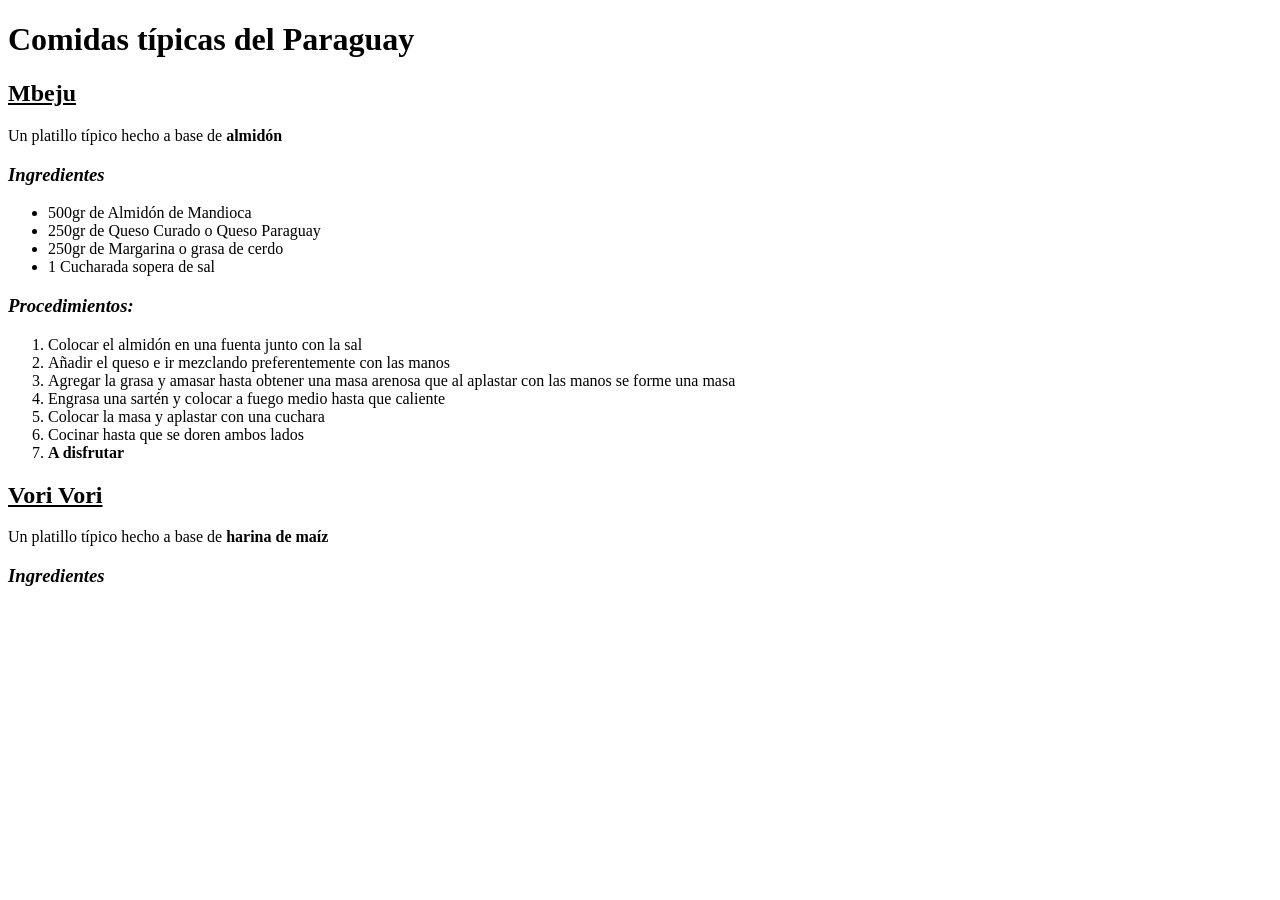
==== public_html/index.html @ e77fd91f "Iniciando el archivo HTML para la WEB hecho en curso Diseño WEB 2026 MITIC" ====
<!DOCTYPE html>
<html>
    <head>
        <title>Menú Paraguay</title>
        <meta charset="UTF-8">
        <meta name="viewport" content="width=device-width, initial-scale=1.0">
    </head>
    <body>
        <h1>Comidas típicas del Paraguay</h1>
        <h2><u>Mbeju</u></h2>
        <p>Un platillo típico hecho a base de <strong>almidón</strong></p>
        <h3><i>Ingredientes</i></h3>
        <ul>
            <li>500gr de Almidón de Mandioca</li>
            <li>250gr de Queso Curado o Queso Paraguay</li>
            <li>250gr de Margarina o grasa de cerdo</li>
            <li>1 Cucharada sopera de sal</li>
        </ul>
        <h3><i>Procedimientos:</i></h3>
        <ol>
            <li>Colocar el almidón en una fuenta junto con la sal</li>
            <li>Añadir el queso e ir mezclando preferentemente con las manos</li>
            <li>Agregar la grasa y amasar hasta obtener una masa arenosa que al aplastar con las manos se forme una masa</li>
            <li>Engrasa una sartén y colocar a fuego medio hasta que caliente</li>
            <li>Colocar la masa y aplastar con una cuchara</li>
            <li>Cocinar hasta que se doren ambos lados</li>
            <li><strong>A disfrutar</strong></li>
        </ol>
        <h2><u>Vori Vori</u></h2>
        <p>Un platillo típico hecho a base de <strong>harina de maíz</strong></p>
        <h3><i>Ingredientes</i></h3>
    </body>
</html>
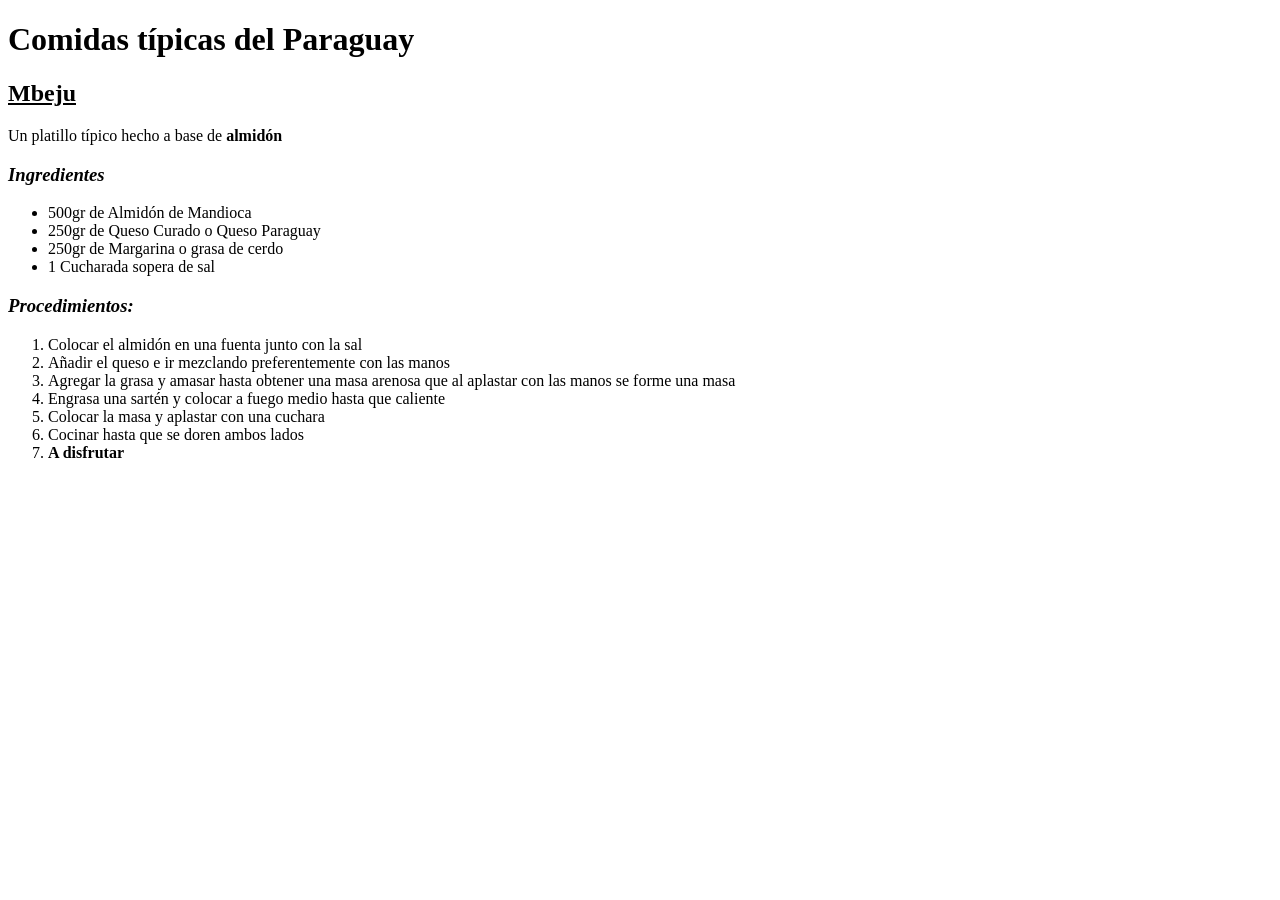
==== commit 8e7b9f76: "Eliminada los códigos innecesarios del index.html" ====
--- a/public_html/index.html
+++ b/public_html/index.html
@@ -26,8 +26,5 @@
             <li>Cocinar hasta que se doren ambos lados</li>
             <li><strong>A disfrutar</strong></li>
         </ol>
-        <h2><u>Vori Vori</u></h2>
-        <p>Un platillo típico hecho a base de <strong>harina de maíz</strong></p>
-        <h3><i>Ingredientes</i></h3>
     </body>
 </html>
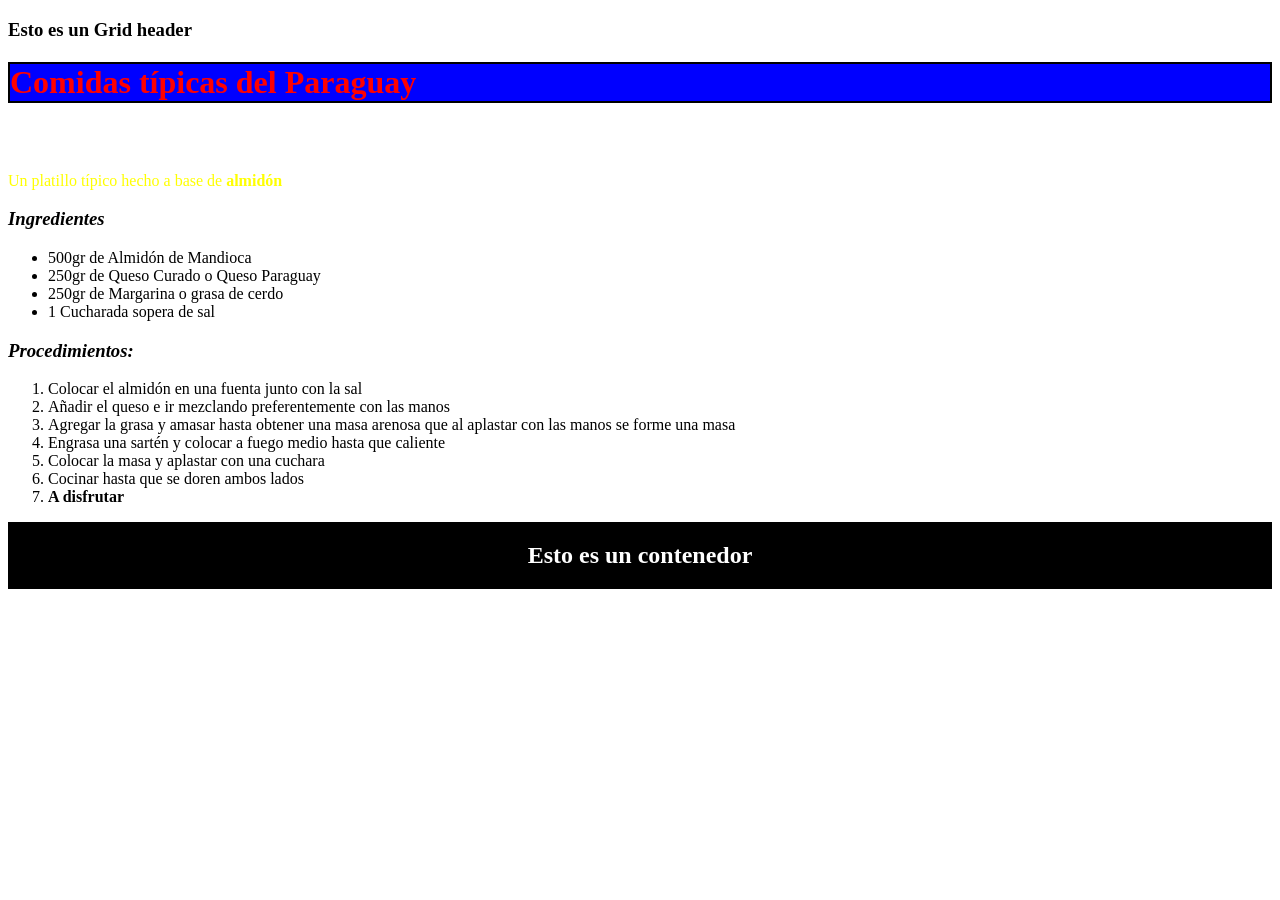
==== commit 3742b888: "Actualización y pruebas de estilos CSS en el index" ====
--- a/public_html/index.html
+++ b/public_html/index.html
@@ -4,8 +4,12 @@
         <title>Menú Paraguay</title>
         <meta charset="UTF-8">
         <meta name="viewport" content="width=device-width, initial-scale=1.0">
+        <link rel="stylesheet" href="style.css">
     </head>
     <body>
+        <div class="grid-container">
+            <h3>Esto es un Grid header</h3>
+        </div>
         <h1>Comidas típicas del Paraguay</h1>
         <h2><u>Mbeju</u></h2>
         <p>Un platillo típico hecho a base de <strong>almidón</strong></p>
@@ -17,7 +21,8 @@
             <li>1 Cucharada sopera de sal</li>
         </ul>
         <h3><i>Procedimientos:</i></h3>
-        <ol>
+        <div class="header">
+            <ol>
             <li>Colocar el almidón en una fuenta junto con la sal</li>
             <li>Añadir el queso e ir mezclando preferentemente con las manos</li>
             <li>Agregar la grasa y amasar hasta obtener una masa arenosa que al aplastar con las manos se forme una masa</li>
@@ -26,5 +31,9 @@
             <li>Cocinar hasta que se doren ambos lados</li>
             <li><strong>A disfrutar</strong></li>
         </ol>
+        </div>
+        <div class="container">
+            <h2>Esto es un contenedor</h2>
+        </div>
     </body>
 </html>
--- a/public_html/style.css
+++ b/public_html/style.css
@@ -0,0 +1,47 @@
+h1 { 
+color: red; 
+background-color: blue; 
+border: 2px solid black; 
+}
+p {
+color: yellow;
+}
+h2 {
+color: white;
+}
+h3 {
+    color: black;
+}
+.container {
+    display: flex;
+    background-color: black;
+    flex-direction: row;
+    --flex-direction: row-reverse;
+    --flex-direction: column;
+    --flex-direction: column-reverse;
+    --flex-wrap: wrap;
+    --flex-wrap: nowrap;
+    --flex-wrap: wrap-reverse;
+    justify-content: center;
+    --justify-content: flex-start;
+    --justify-content: flex-end;
+    --justify-content: space-between;
+    --justify-content: space-evenly;
+    --justify-content: space-around;
+    --align-items: stretch;
+    --align-items: flex-start;
+    --align-content: center;
+    --align-content: stretch;
+    --align-items: flex-start;
+}
+
+grid-container {
+    display: flex;
+    background-color: black;
+}
+.grid-item { 
+grid-area: header; 
+} 
+.header { 
+grid-area: header; 
+}
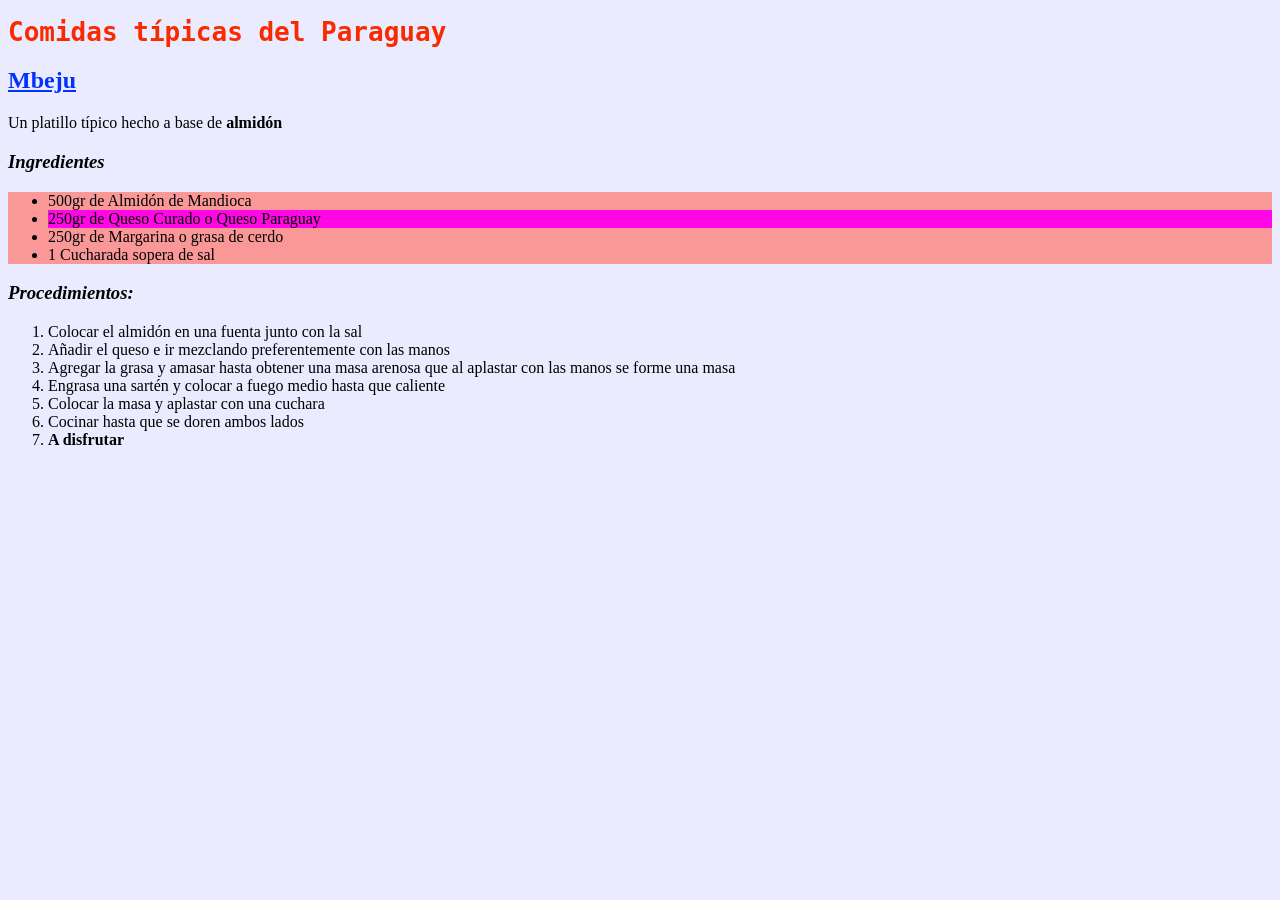
==== commit c77d3ac6: "Actualización de práctica de CSS en index" ====
--- a/public_html/index.html
+++ b/public_html/index.html
@@ -4,24 +4,28 @@
         <title>Menú Paraguay</title>
         <meta charset="UTF-8">
         <meta name="viewport" content="width=device-width, initial-scale=1.0">
-        <link rel="stylesheet" href="style.css">
+        <style>
+            h1 {color: rgb(250, 42, 0);
+                font-family: monospace;
+            }
+            h2 {color: rgb(0, 50, 250);}
+            body {background-color: rgb(235, 235, 255);}
+            .ingredientes {background-color: rgb(250, 152, 152);}
+            #queso {background-color: rgb(255, 8, 229);}
+        </style>
     </head>
     <body>
-        <div class="grid-container">
-            <h3>Esto es un Grid header</h3>
-        </div>
         <h1>Comidas típicas del Paraguay</h1>
         <h2><u>Mbeju</u></h2>
         <p>Un platillo típico hecho a base de <strong>almidón</strong></p>
         <h3><i>Ingredientes</i></h3>
-        <ul>
+        <ul class="ingredientes">
             <li>500gr de Almidón de Mandioca</li>
-            <li>250gr de Queso Curado o Queso Paraguay</li>
+            <li id="queso">250gr de Queso Curado o Queso Paraguay</li>
             <li>250gr de Margarina o grasa de cerdo</li>
             <li>1 Cucharada sopera de sal</li>
         </ul>
         <h3><i>Procedimientos:</i></h3>
-        <div class="header">
             <ol>
             <li>Colocar el almidón en una fuenta junto con la sal</li>
             <li>Añadir el queso e ir mezclando preferentemente con las manos</li>
@@ -31,9 +35,5 @@
             <li>Cocinar hasta que se doren ambos lados</li>
             <li><strong>A disfrutar</strong></li>
         </ol>
-        </div>
-        <div class="container">
-            <h2>Esto es un contenedor</h2>
-        </div>
     </body>
 </html>
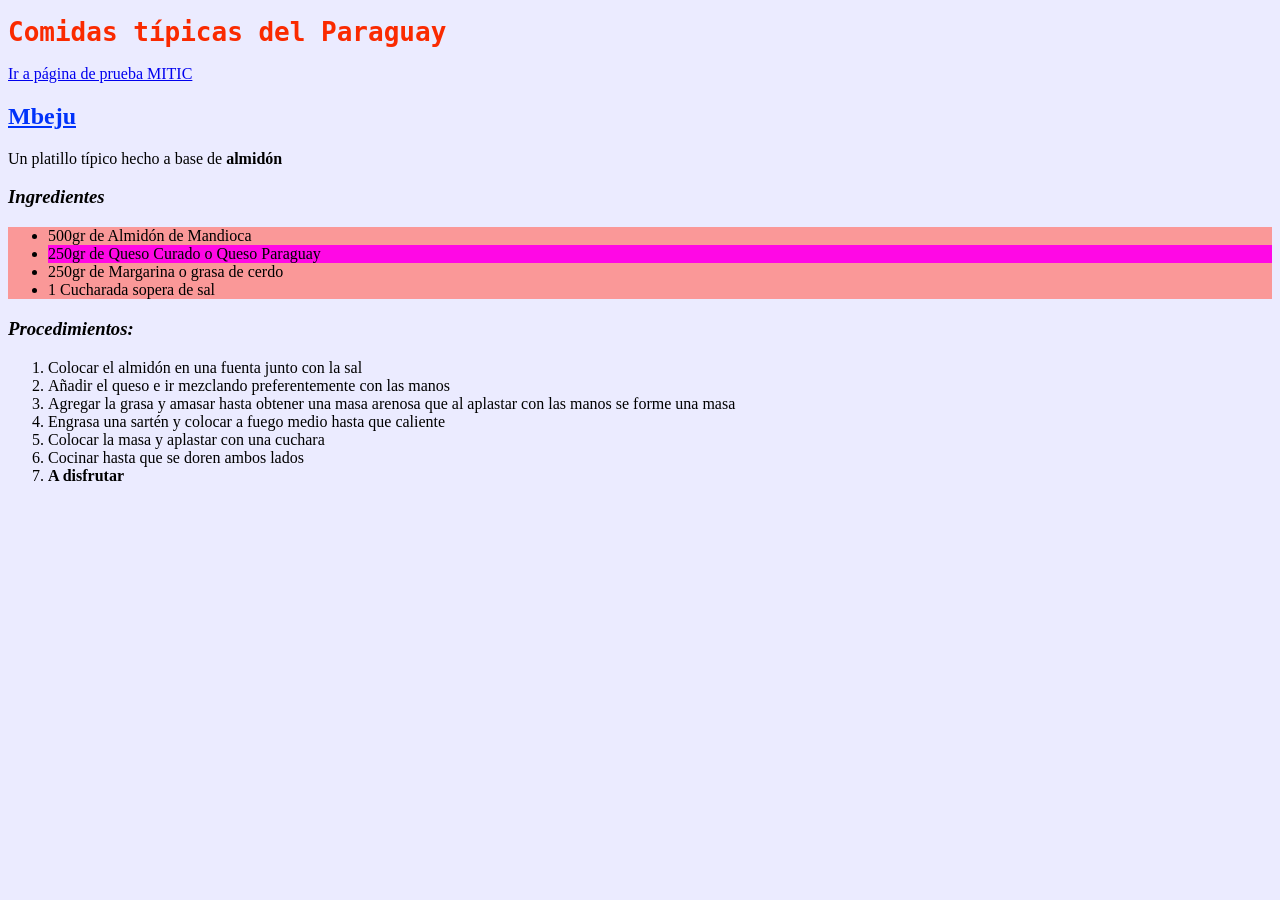
==== commit 8e0e25bb: "Prueba de página enviada por MITIC" ====
--- a/public_html/index.html
+++ b/public_html/index.html
@@ -16,6 +16,7 @@
     </head>
     <body>
         <h1>Comidas típicas del Paraguay</h1>
+        <a href="index_1.html">Ir a página de prueba MITIC</a>
         <h2><u>Mbeju</u></h2>
         <p>Un platillo típico hecho a base de <strong>almidón</strong></p>
         <h3><i>Ingredientes</i></h3>
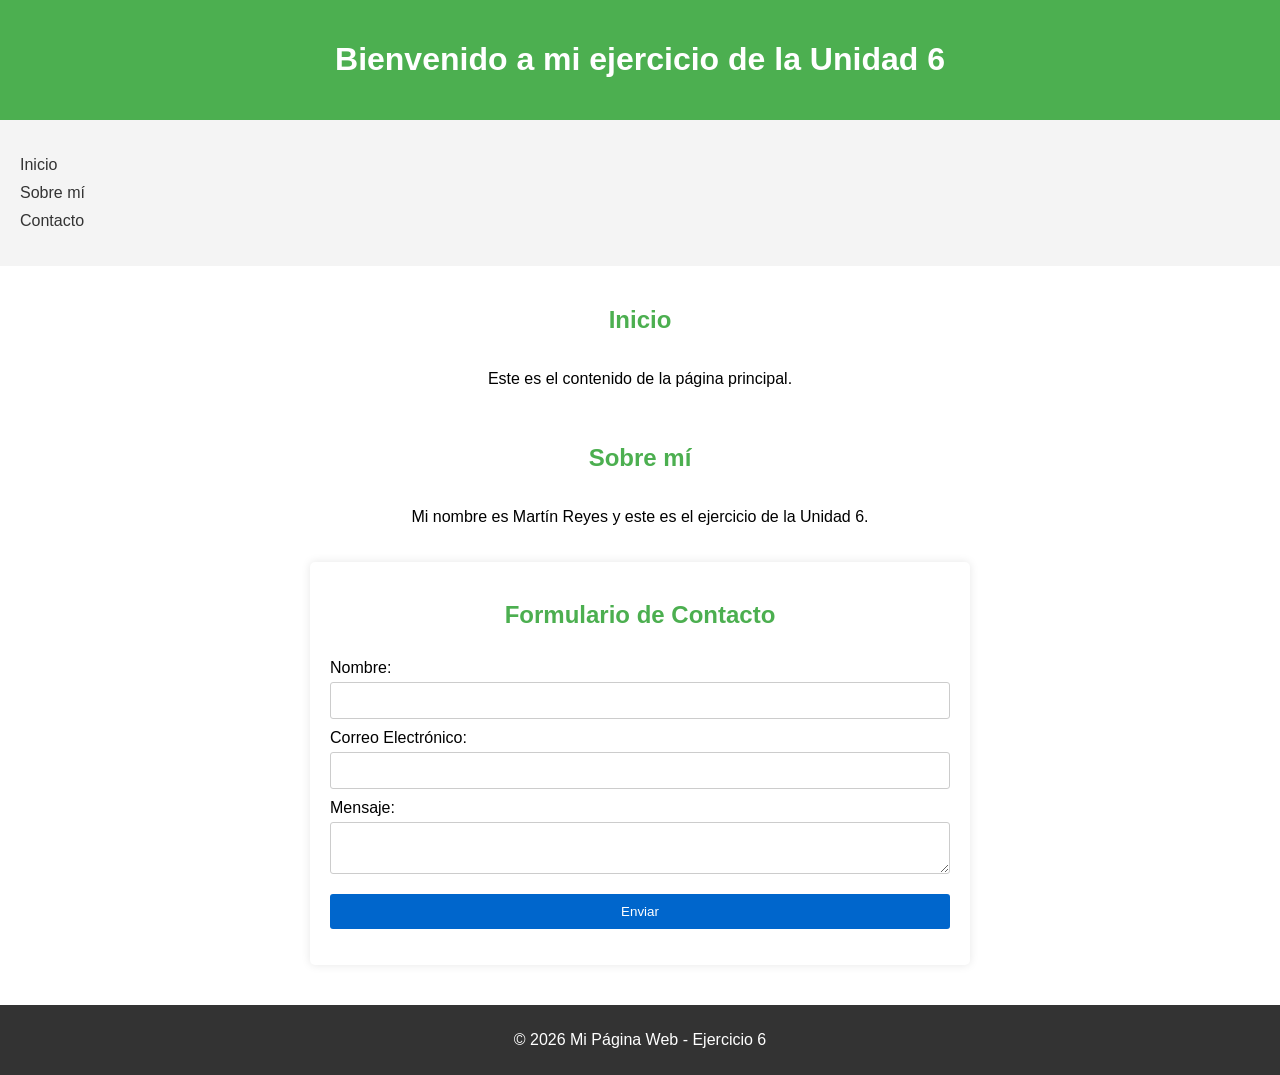
==== commit e1794295: "Realizando el ejercicio de la Unidad 6" ====
--- a/public_html/index.html
+++ b/public_html/index.html
@@ -1,40 +1,51 @@
 <!DOCTYPE html>
-<html>
+<html lang="es">
     <head>
-        <title>Menú Paraguay</title>
         <meta charset="UTF-8">
-        <meta name="viewport" content="width=device-width, initial-scale=1.0">
-        <style>
-            h1 {color: rgb(250, 42, 0);
-                font-family: monospace;
-            }
-            h2 {color: rgb(0, 50, 250);}
-            body {background-color: rgb(235, 235, 255);}
-            .ingredientes {background-color: rgb(250, 152, 152);}
-            #queso {background-color: rgb(255, 8, 229);}
-        </style>
+        <meta name="viewport" content="width=device-width,initial-scale=1.0">
+        <title>Ejercicio Unidad 6</title>
+        <link rel="stylesheet" href="style.css">
+        <link rel="stylesheet" href="style_formulario.css">
     </head>
     <body>
-        <h1>Comidas típicas del Paraguay</h1>
-        <a href="index_1.html">Ir a página de prueba MITIC</a>
-        <h2><u>Mbeju</u></h2>
-        <p>Un platillo típico hecho a base de <strong>almidón</strong></p>
-        <h3><i>Ingredientes</i></h3>
-        <ul class="ingredientes">
-            <li>500gr de Almidón de Mandioca</li>
-            <li id="queso">250gr de Queso Curado o Queso Paraguay</li>
-            <li>250gr de Margarina o grasa de cerdo</li>
-            <li>1 Cucharada sopera de sal</li>
-        </ul>
-        <h3><i>Procedimientos:</i></h3>
-            <ol>
-            <li>Colocar el almidón en una fuenta junto con la sal</li>
-            <li>Añadir el queso e ir mezclando preferentemente con las manos</li>
-            <li>Agregar la grasa y amasar hasta obtener una masa arenosa que al aplastar con las manos se forme una masa</li>
-            <li>Engrasa una sartén y colocar a fuego medio hasta que caliente</li>
-            <li>Colocar la masa y aplastar con una cuchara</li>
-            <li>Cocinar hasta que se doren ambos lados</li>
-            <li><strong>A disfrutar</strong></li>
-        </ol>
+        <header class="header">
+            <h1>Bienvenido a mi ejercicio de la Unidad 6</h1>
+        </header>
+        <nav class="nav">
+            <ul>
+                <li><a href="#home">Inicio</a></li>
+                <li><a href="#about">Sobre mí</a></li>
+                <li><a href="#contact">Contacto</a></li>
+            </ul>
+        </nav>
+
+        <main class="content">
+            <section id="home">
+                <h2>Inicio</h2>
+                <p>Este es el contenido de la página principal.</p>
+            </section>
+            <section id="about">
+                <h2>Sobre mí</h2>
+                <p>Mi nombre es Martín Reyes y este es el ejercicio de la Unidad 6.</p>
+            </section>
+            <section id="contact">
+                <div class="formulario">
+                    <h2>Formulario de Contacto</h2>
+                    <form id="contactForm">
+                        <label for="name">Nombre:</label>
+                        <input type="text" id="name" name="name" required>
+                        <label for="email">Correo Electr&oacute;nico:</label>
+                        <input type="email" id="email" name="email" required>
+                        <label for="message">Mensaje:</label>
+                        <textarea id="message" name="message" required></textarea>
+                        <input type="submit" value="Enviar">
+                    </form>
+                    <p id="errorMessage" style="color: red;"></p>
+                </div>
+            </section>
+        </main>
+        <footer class="footer">
+            <p>© 2026 Mi Página Web - Ejercicio 6</p>
+        </footer>
     </body>
-</html>
+</html>
--- a/public_html/style.css
+++ b/public_html/style.css
@@ -0,0 +1,69 @@
+/* styles.css */
+/* Estilos generales */
+body {
+ font-family: Arial, sans-serif;
+ margin: 0;
+ padding: 0;
+ box-sizing: border-box;
+}
+/* Grid layout */
+.grid-container {
+ display: grid;
+ grid-template-areas:
+ 'header header header'
+ 'nav content content'
+ 'footer footer footer';
+ grid-gap: 10px;
+ padding: 10px;
+}
+.header {
+ grid-area: header;
+ background-color: #4CAF50;
+ color: white;
+ text-align: center;
+ padding: 20px;
+}
+.nav {
+
+ grid-area: nav;
+ background-color: #f4f4f4;
+ padding: 20px;
+}
+.nav ul {
+ list-style-type: none;
+ padding: 0;
+}
+.nav ul li {
+ margin: 10px 0;
+}
+.nav ul li a {
+ text-decoration: none;
+ color: #333;
+}
+.content {
+ grid-area: content;
+ background-color: #fff;
+ padding: 20px;
+}
+.footer {
+ grid-area: footer;
+ background-color: #333;
+ color: white;
+ text-align: center;
+ padding: 10px;
+}
+
+/* Flexbox layout dentro de secciones */
+section {
+ display: flex;
+ flex-direction: column;
+ align-items: center;
+ margin-bottom: 20px;
+}
+section h2 {
+ color: #4CAF50;
+}
+section p {
+ max-width: 600px;
+ text-align: center;
+}
--- a/public_html/style_formulario.css
+++ b/public_html/style_formulario.css
@@ -0,0 +1,43 @@
+body {
+ font-family: Arial, sans-serif;
+ background-color: #f0f0f0;
+ margin: 0;
+ padding: 0;
+}
+.formulario {
+ width: 50%;
+ margin: auto;
+ background-color: #fff;
+ padding: 20px;
+ border-radius: 5px;
+ box-shadow: 0 0 10px rgba(0, 0, 0, 0.1);
+}
+
+h2 {
+ text-align: center;
+}
+form {
+ display: flex;
+ flex-direction: column;
+}
+label {
+ margin-top: 10px;
+}
+input, textarea {
+ padding: 10px;
+ margin-top: 5px;
+ border: 1px solid #ccc;
+ border-radius: 3px;
+}
+input[type="submit"] {
+ margin-top: 20px;
+ background-color: #0066cc;
+ color: #fff;
+ border: none;
+ cursor: pointer;
+ border-radius: 3px;
+}
+
+input[type="submit"]:hover {
+ background-color: #004080;
+}
